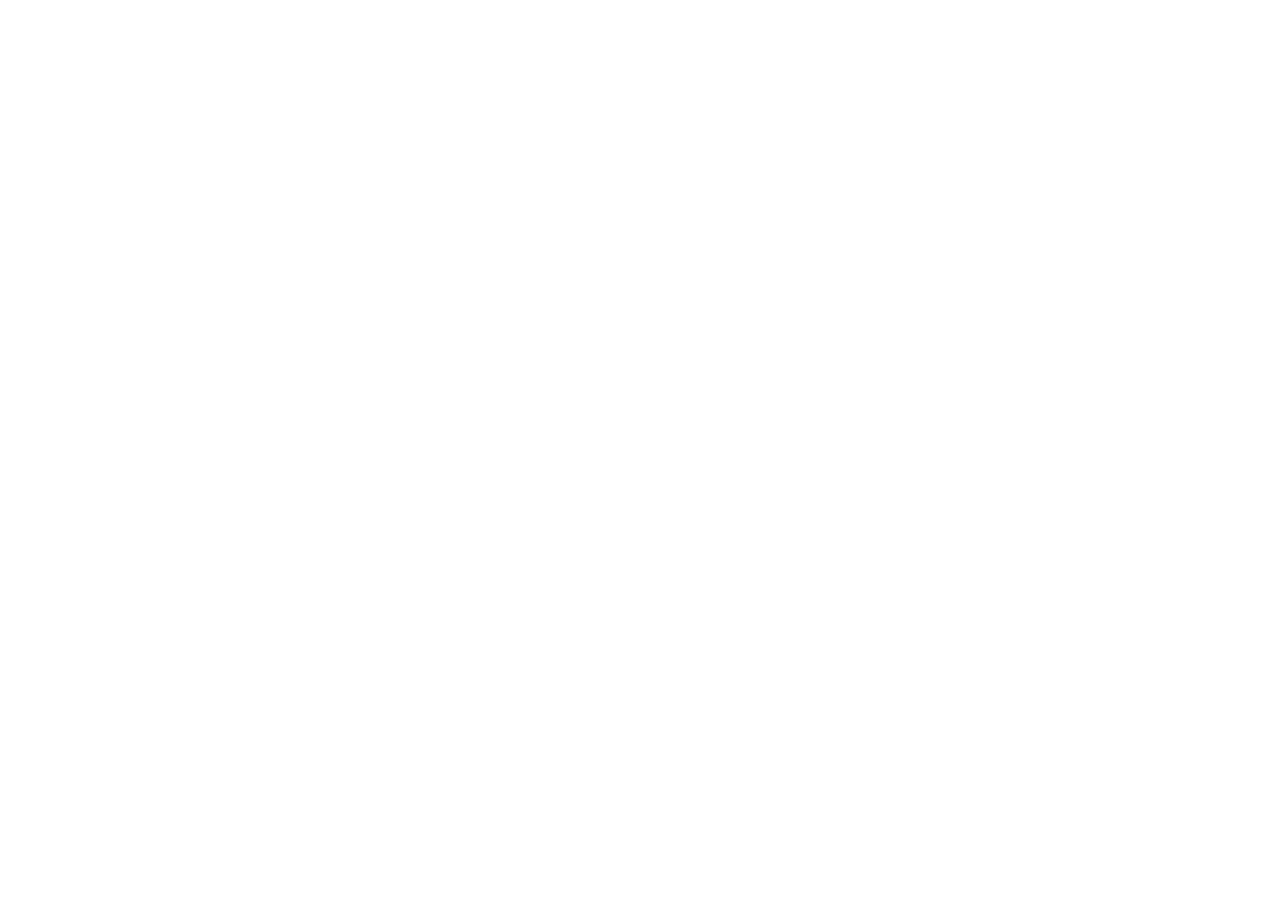
==== final_project/index.html @ fa9a396c "started final project" ====
<!DOCTYPE html>
<html lang="en">
<head>
    <meta charset="UTF-8">
    <meta name="viewport" content="width=device-width, initial-scale=1.0">
    <script src="scripts/app.js" type="module"></script>
    <title>Github Users | Heitor Cazado | CSE121B</title>
</head>
<body>
    
</body>
</html>
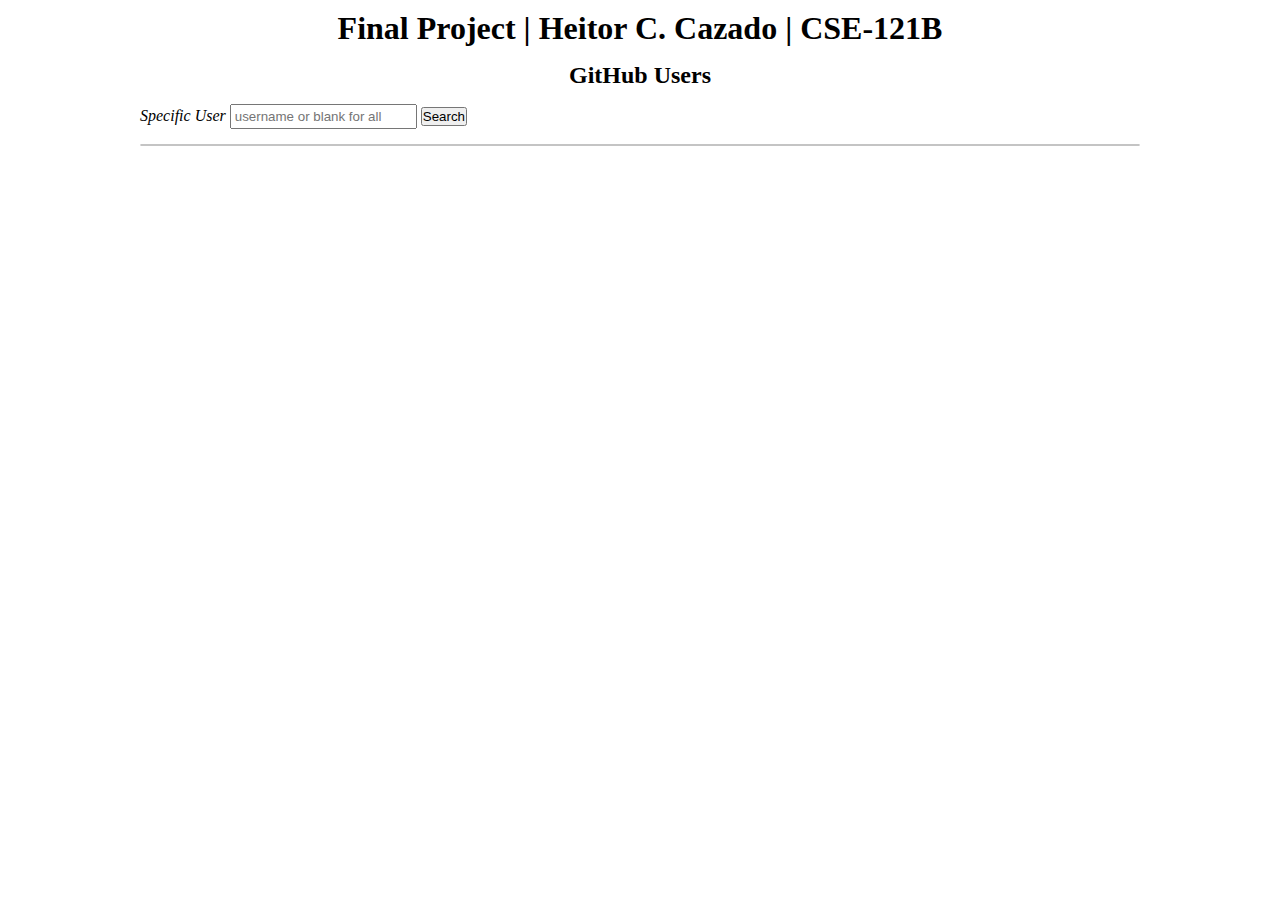
==== commit cdbe9c63: "Final project initial commit" ====
--- a/final_project/index.html
+++ b/final_project/index.html
@@ -3,10 +3,21 @@
 <head>
     <meta charset="UTF-8">
     <meta name="viewport" content="width=device-width, initial-scale=1.0">
+    <link rel="stylesheet" href="styles/style.css">
     <script src="scripts/app.js" type="module"></script>
     <title>Github Users | Heitor Cazado | CSE121B</title>
 </head>
 <body>
-    
+    <div class="container">
+        <h1></h1>
+        <h2 id="users_title"></h2>
+        <div id="search">
+            <label for="user_name">Specific User</label>
+            <input type="text" id="user_name" placeholder="username or blank for all">
+            <button id="search_btn">Search</button>
+        </div>
+        <div id="users_container">
+        </div>
+    </div>
 </body>
 </html>--- a/final_project/styles/style.css
+++ b/final_project/styles/style.css
@@ -0,0 +1,65 @@
+* {
+    padding:0;
+    margin: 0;
+}
+body {
+    width:1000px;
+    max-width: 95vw;
+    margin: 10px auto;
+    font-size: 16px;
+}
+h1,h2 {
+    text-align: center;
+}
+h2{
+    margin: 15px;
+}
+#search{
+    margin: 15px auto;
+}
+#search label{
+    font-style: italic;
+    font-weight: 400;
+}
+#search input{
+    padding:3px;
+}
+#users_container {
+    border: 1px solid #c4c4c4;
+    border-radius: 5px;
+    display: grid; 
+    grid-template-columns: 1fr 1fr 1fr;
+    max-height:70vh;
+    overflow-x: scroll;
+    ;
+}
+
+.user div {
+    align-items: center;
+    justify-items: center;
+    box-sizing: border-box;
+    color: #555555;
+    display: grid;
+    grid-template-columns: 1fr 1fr;
+    background-color: 	#f8f7f6;
+    border: 1px solid #00407d;
+    border-radius: 1em;
+    margin: 10px;
+    height:120px;
+    width: 250px;
+    
+}
+.user div img{
+    width:100px;
+    border-radius: 50%;
+}
+.user{
+    text-decoration: none;
+}
+
+.user div:hover{
+    background-color: #00407d !important;
+    color:#f8f7f6 !important;
+}
+
+
